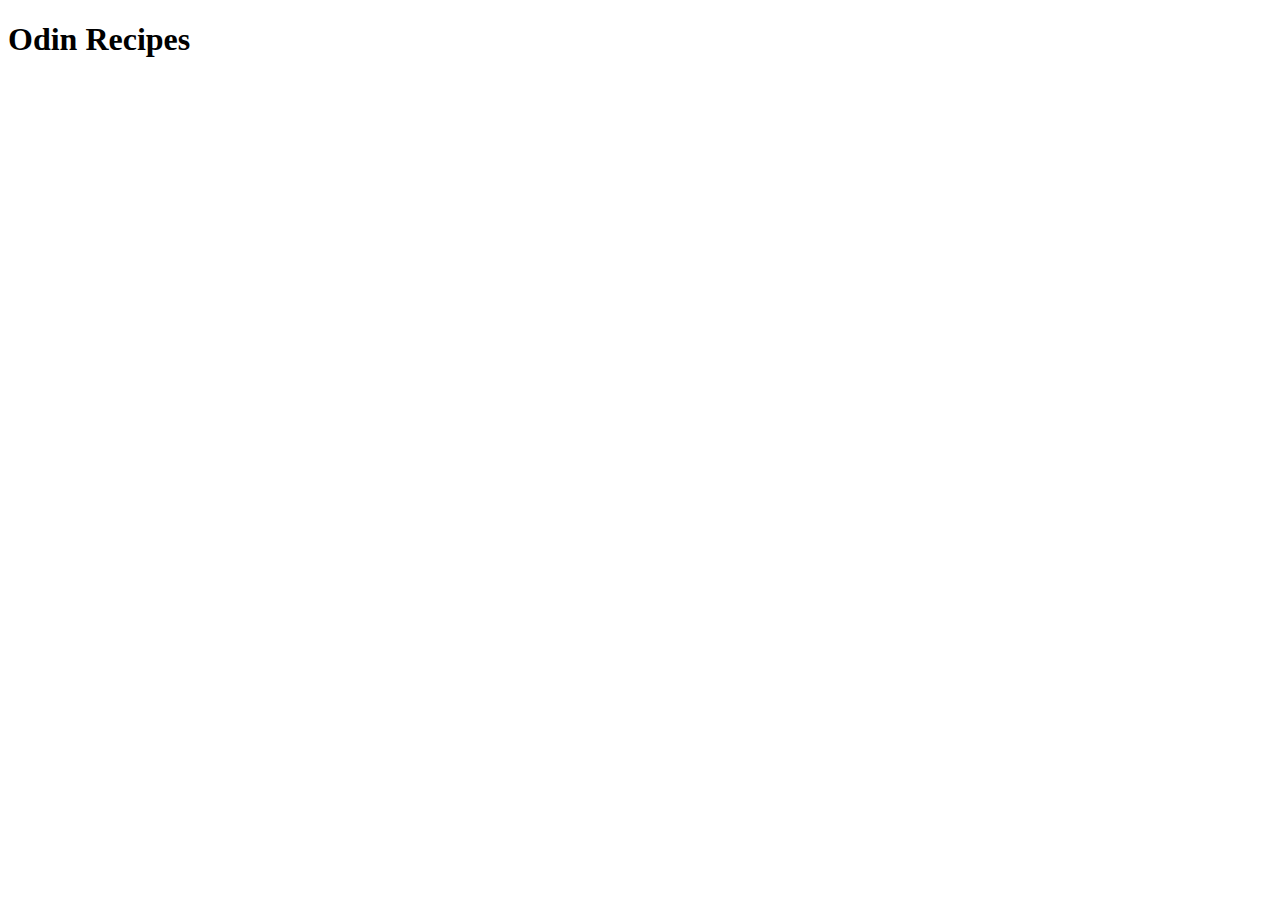
==== index.html @ c37b3afc "Build HTML boilerplate" ====
<!DOCTYPE html>
    <html lang="en">
        <head>
            <meta charset="UTF-8">
            <title>Zach's Recipes</title>
        </head>
        <body>
            <h1>Odin Recipes</h1>
        </body>
    </html>
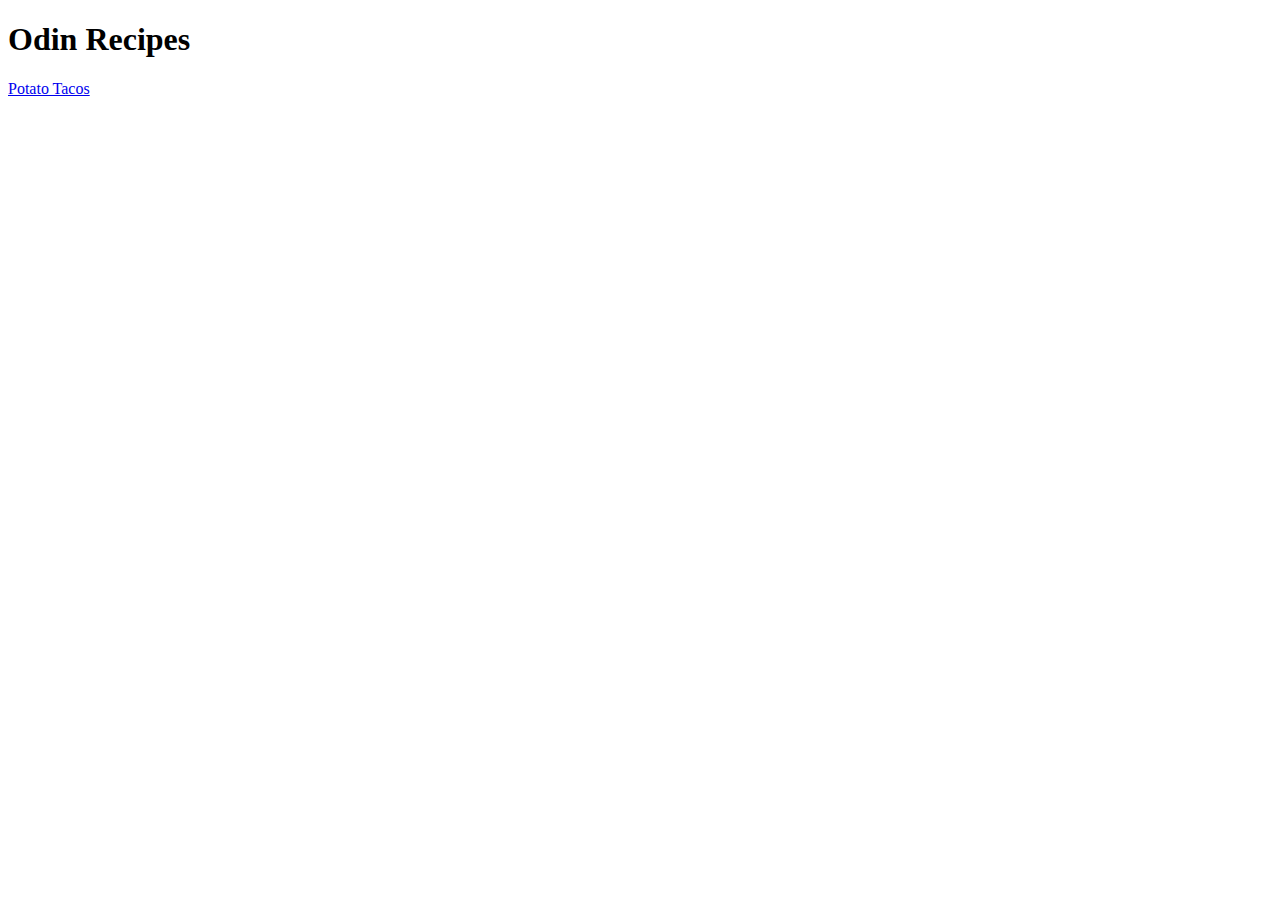
==== commit 9d539190: "add header to ptaco file. Add link to ptaco file in index." ====
--- a/index.html
+++ b/index.html
@@ -6,5 +6,6 @@
         </head>
         <body>
             <h1>Odin Recipes</h1>
+            <a href="./recipes/ptaco.html" target="_blank" rel="noopener noreferrer">Potato Tacos</a>
         </body>
     </html>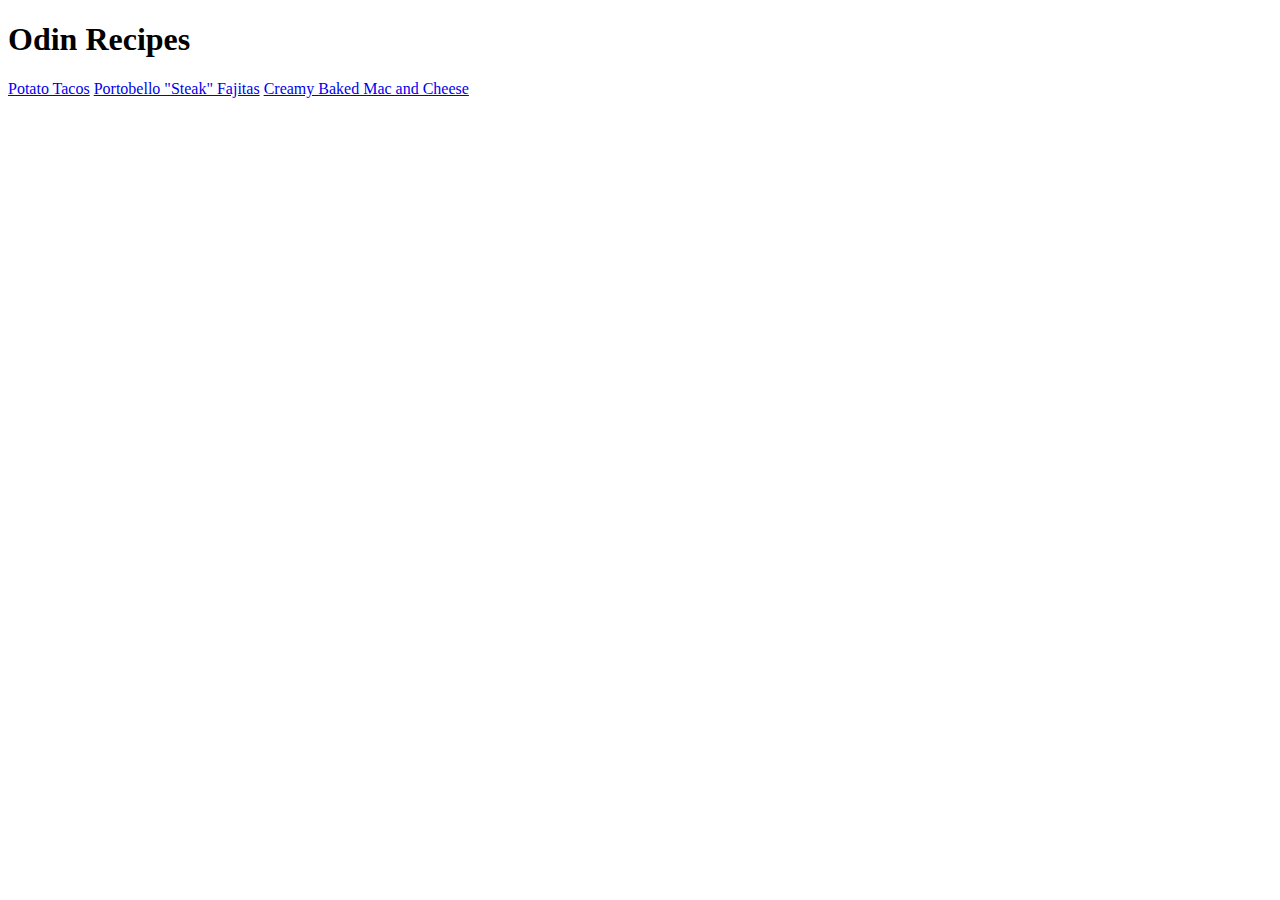
==== commit bd177809: "add one local link per recipe" ====
--- a/index.html
+++ b/index.html
@@ -7,5 +7,7 @@
         <body>
             <h1>Odin Recipes</h1>
             <a href="./recipes/ptaco.html" target="_blank" rel="noopener noreferrer">Potato Tacos</a>
+            <a href="./recipes/psteakfaj.html" target="_blank" rel="noopener noreferrer">Portobello "Steak" Fajitas</a>
+            <a href="./recipes/macncheese.html" target="_blank" rel="noopener noreferrer">Creamy Baked Mac and Cheese</a>
         </body>
     </html>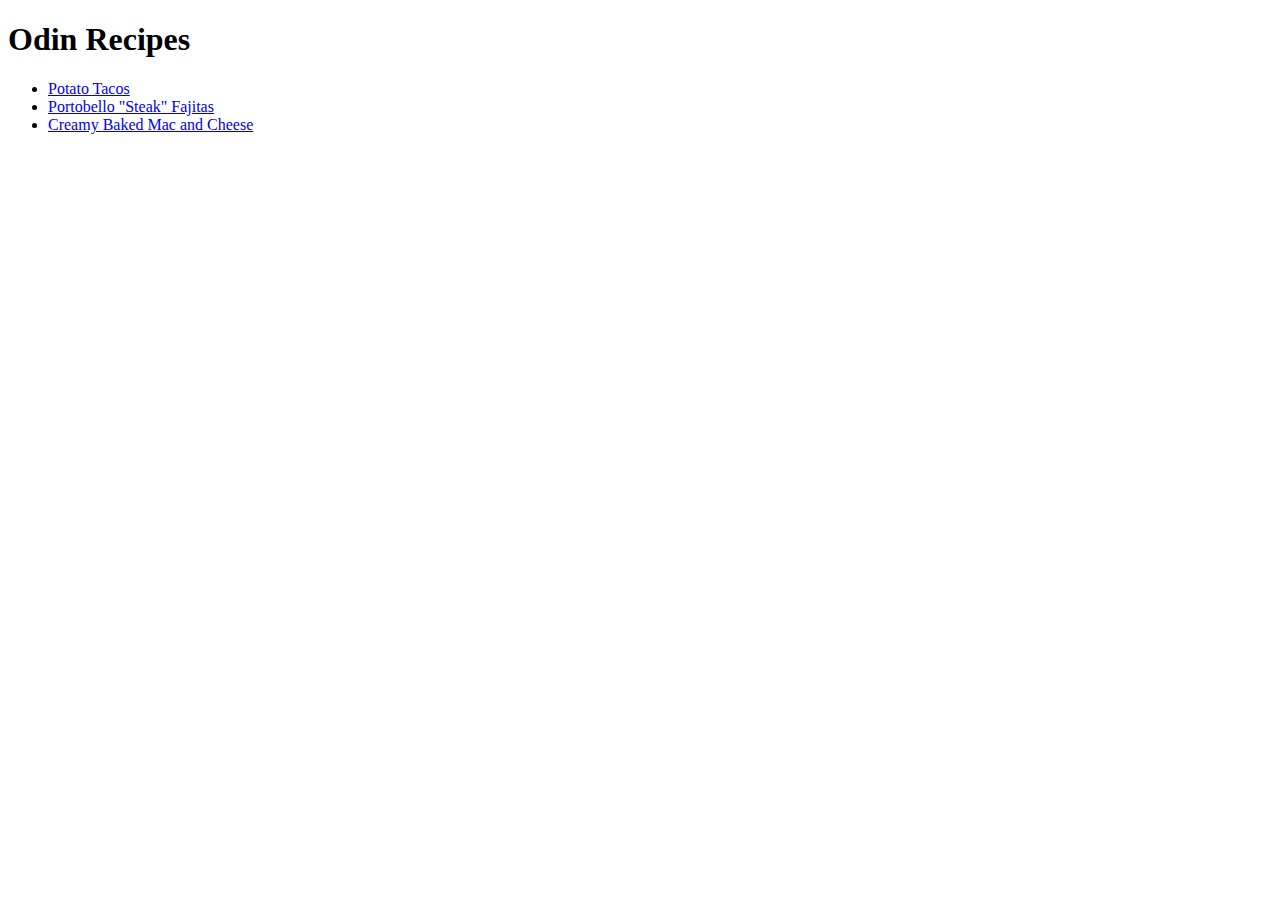
==== commit a14ff3a9: "add list tags for each link" ====
--- a/index.html
+++ b/index.html
@@ -6,8 +6,10 @@
         </head>
         <body>
             <h1>Odin Recipes</h1>
-            <a href="./recipes/ptaco.html" target="_blank" rel="noopener noreferrer">Potato Tacos</a>
-            <a href="./recipes/psteakfaj.html" target="_blank" rel="noopener noreferrer">Portobello "Steak" Fajitas</a>
-            <a href="./recipes/macncheese.html" target="_blank" rel="noopener noreferrer">Creamy Baked Mac and Cheese</a>
+                <ul>
+                    <li><a href="./recipes/ptaco.html" target="_blank" rel="noopener noreferrer">Potato Tacos</a></li>
+                    <li><a href="./recipes/psteakfaj.html" target="_blank" rel="noopener noreferrer">Portobello "Steak" Fajitas</a></li>
+                    <li><a href="./recipes/macncheese.html" target="_blank" rel="noopener noreferrer">Creamy Baked Mac and Cheese</a></li>
+                </ul>
         </body>
     </html>